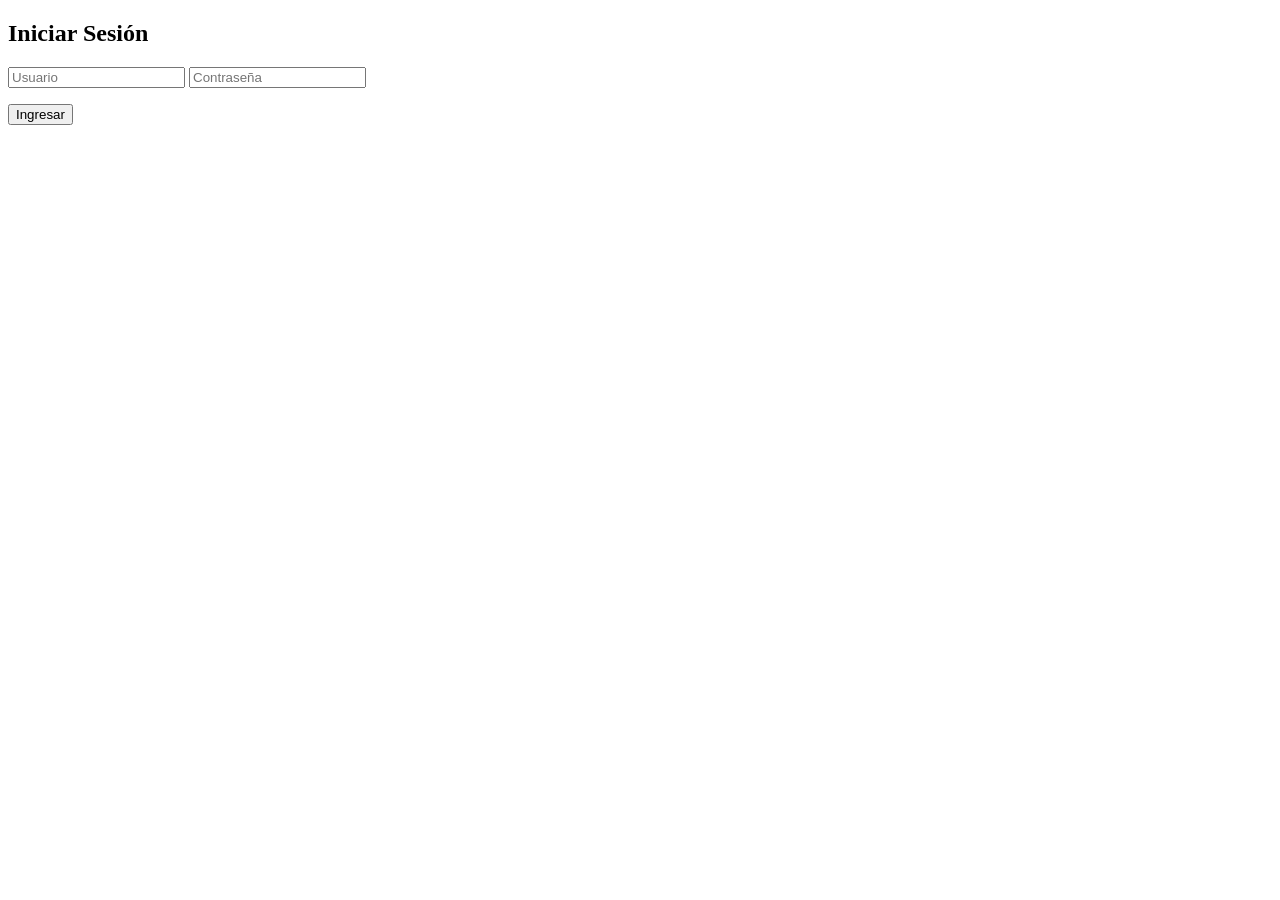
==== login.html @ f8844816 "Login" ====
<!doctype html>
<html lang="es">
<head>
<meta charset="UTF-8">
<title>Login</title>
<link rel="stylesheet" href="css/styles.css">
</head>

<body>

<div class="login-container">
  <form id="loginForm">
    <h2>Iniciar Sesión</h2>

    <input type="text" id="user" placeholder="Usuario">
    <input type="password" id="pass" placeholder="Contraseña">

    <p id="error-msg"></p>

    <button type="submit">Ingresar</button>
  </form>
</div>

<script src="js/login.js"></script>
</body>
</html>
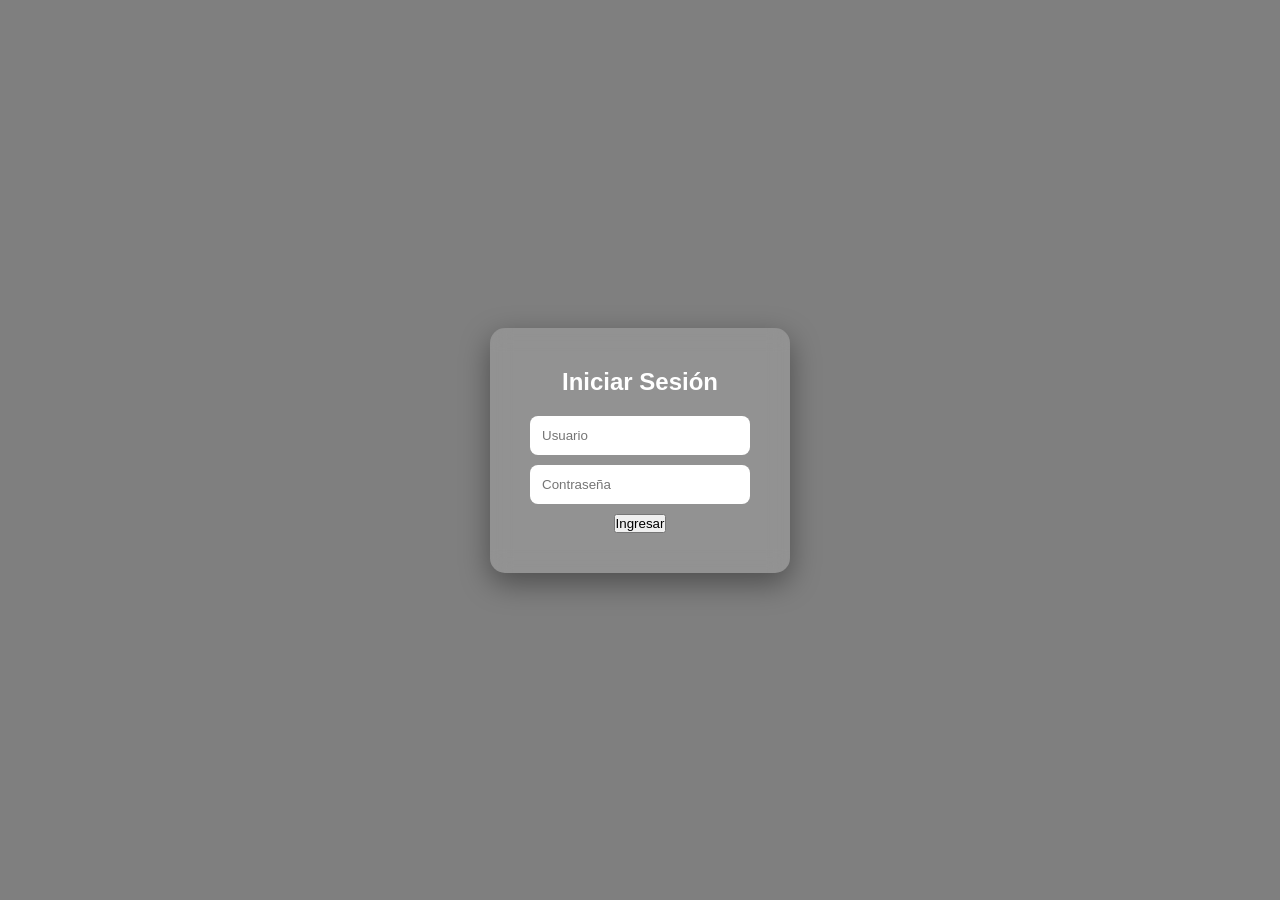
==== commit 816d4859: "Cambios" ====
--- a/login.html
+++ b/login.html
@@ -1,4 +1,4 @@
-<!doctype html>
+<!DOCTYPE html>
 <html lang="es">
 <head>
 <meta charset="UTF-8">
@@ -6,19 +6,21 @@
 <link rel="stylesheet" href="css/styles.css">
 </head>
 
-<body>
+<body class="login-body">
 
 <div class="login-container">
-  <form id="loginForm">
-    <h2>Iniciar Sesión</h2>
+<form id="loginForm">
 
-    <input type="text" id="user" placeholder="Usuario">
-    <input type="password" id="pass" placeholder="Contraseña">
+<h2>Iniciar Sesión</h2>
 
-    <p id="error-msg"></p>
+<input type="text" id="user" placeholder="Usuario">
+<input type="password" id="pass" placeholder="Contraseña">
 
-    <button type="submit">Ingresar</button>
-  </form>
+<button type="submit">Ingresar</button>
+
+<p id="mensaje"></p>
+
+</form>
 </div>
 
 <script src="js/login.js"></script>
--- a/css/styles.css
+++ b/css/styles.css
@@ -0,0 +1,64 @@
+* {
+    margin: 0;
+    padding: 0;
+    box-sizing: border-box;
+}
+
+body {
+    font-family: Arial, sans-serif;
+    background: #FBF7F0;
+}
+
+html, body {
+    height: 100%;
+}
+
+body {
+    display: flex;
+    flex-direction: column;
+}
+
+main {
+    flex: 1;
+    padding: 20px;
+    margin-left: 220px;
+    background: #f5f5f5;
+}
+
+.login-body {
+    background: linear-gradient(rgba(0,0,0,0.5), rgba(0,0,0,0.5)),
+                url('../img/login-bg.jpg');
+    background-size: cover;
+    background-position: center;
+
+    display: flex;
+    justify-content: center;
+    align-items: center;
+    height: 100vh;
+}
+
+.login-container {
+    background: rgba(255, 255, 255, 0.15);
+    backdrop-filter: blur(10px);
+    padding: 40px;
+    border-radius: 15px;
+    text-align: center;
+    color: white;
+    width: 300px;
+
+    box-shadow: 0 10px 30px rgba(0,0,0,0.4);
+}
+
+.login-container h2 {
+    margin-bottom: 20px;
+}
+
+input {
+    display: block;
+    margin: 10px auto;
+    padding: 12px;
+    width: 100%;
+    border-radius: 8px;
+    border: none;
+    outline: none;
+}
